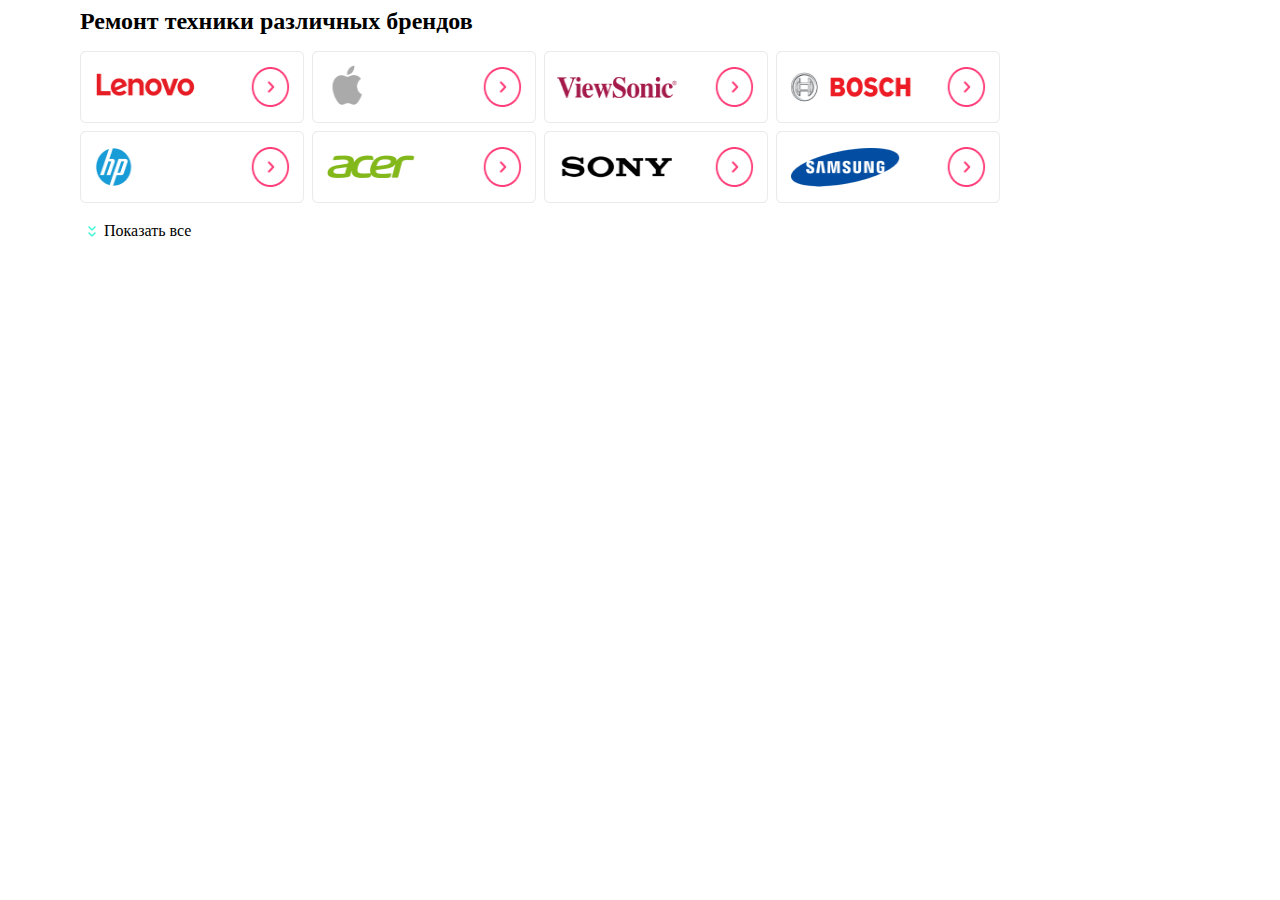
==== index.html @ 2ef45847 "save to repo" ====
<!DOCTYPE html>
<html lang="en">
  <head>
    <meta charset="utf-8" />
    <title>Slider</title>
    <meta
      name="viewport"
      content="width=device-width, initial-scale=1, minimum-scale=1, maximum-scale=1"
    />

    <link
      rel="stylesheet"
      href="https://cdn.jsdelivr.net/npm/swiper@11/swiper-bundle.min.css"
    />

    <link rel="stylesheet" href="css/root.css" />
  </head>

  <body>
    <!-- Wrap -->
    <div class="wrap">
      <!-- Header -->
      <h2>Ремонт техники различных брендов</h2>

      <!-- Slider -->
      <div class="swiper mySwiper">
        <!-- Slides -->
        <div class="swiper-wrapper">
          <div class="swiper-slide">
            <img src="img/card1.png" alt="card1" />
          </div>
          <div class="swiper-slide">
            <img src="img/card2.png" alt="card2" />
          </div>
          <div class="swiper-slide">
            <img src="img/card3.png" alt="card3" />
          </div>
          <div class="swiper-slide">
            <img src="img/card4.png" alt="card4" />
          </div>
          <div class="swiper-slide">
            <img src="img/card5.png" alt="card5" />
          </div>
          <div class="swiper-slide">
            <img src="img/card6.png" alt="card6" />
          </div>
          <div class="swiper-slide">
            <img src="img/card7.png" alt="card7" />
          </div>
          <div class="swiper-slide">
            <img src="img/card8.png" alt="card8" />
          </div>
          <div class="swiper-slide">
            <img src="img/card1.png" alt="card9" />
          </div>
          <div class="swiper-slide">
            <img src="img/card2.png" alt="card10" />
          </div>
          <div class="swiper-slide">
            <img src="img/card3.png" alt="card11" />
          </div>
        </div>

        <!-- Pagination -->
        <div class="swiper-pagination"></div>
      </div>

      <!-- Expand button -->
      <div class="wrap-button">
        <button class="expand-button">
          <img src="img/expand.png" alt="expand" />
          <span id="text-without-expand">Показать все</span>
          <span id="text-with-expand">Скрыть</span>
        </button>
      </div>
    </div>

    <!-- Swiper JS -->
    <script src="https://cdn.jsdelivr.net/npm/swiper@11/swiper-bundle.min.js"></script>

    <!-- My JS -->
    <script src="js/root.js"></script>
  </body>
</html>
---- css/root.css ----
body {
  display: flex;
  justify-content: center;
}

.wrap {
  display: flex;
  flex-direction: column;
  row-gap: 1rem;
  max-width: 1120px;
}

.expand-button {
  display: none;
  cursor: pointer;
  background: none;
  color: inherit;
  border: none;
  padding: 0;
  font: inherit;
  cursor: pointer;
  outline: inherit;
}

.expand-button.expand > #text-without-expand {
  display: none;
}

.expand-button.expand > img {
  transform: rotate(180deg);
}

.expand-button:not(.expand) > #text-with-expand {
  display: none;
}

.swiper {
  width: 320px;
  height: 180px;
}

.swiper-slide {
  display: flex;
  justify-content: center;
  align-items: center;
}

h2 {
  margin: 0;
}

@media (min-width: 321px) {
  .expand-button {
    display: flex;
    flex-direction: row;
    align-items: center;
  }

  .swiper {
    width: 100%;
    height: 100%;
    display: flex;
    justify-content: center;
    align-items: center;
  }
}

@media (min-width: 768px) and (max-width: 1119.99px) {
  .swiper-wrapper {
    display: flex;
    flex-wrap: wrap;
    gap: 0.5rem;
    justify-content: flex-start;
  }

  .swiper-wrapper div:nth-child(n + 7) {
    display: none;
  }

  .expand div:nth-child(n + 7) {
    display: flex;
  }

  .swiper-slide,
  .swiper-slide > img {
    width: 224px;
    height: 72px;
  }
}

@media (min-width: 1120px) {
  .swiper-wrapper {
    display: flex;
    flex-wrap: wrap;
    gap: 0.5rem;
    justify-content: flex-start;
  }

  .swiper-wrapper div:nth-child(n + 9) {
    display: none;
  }

  .expand div:nth-child(n + 9) {
    display: flex;
  }

  .swiper-slide,
  .swiper-slide > img {
    width: 224px;
    height: 72px;
  }
}
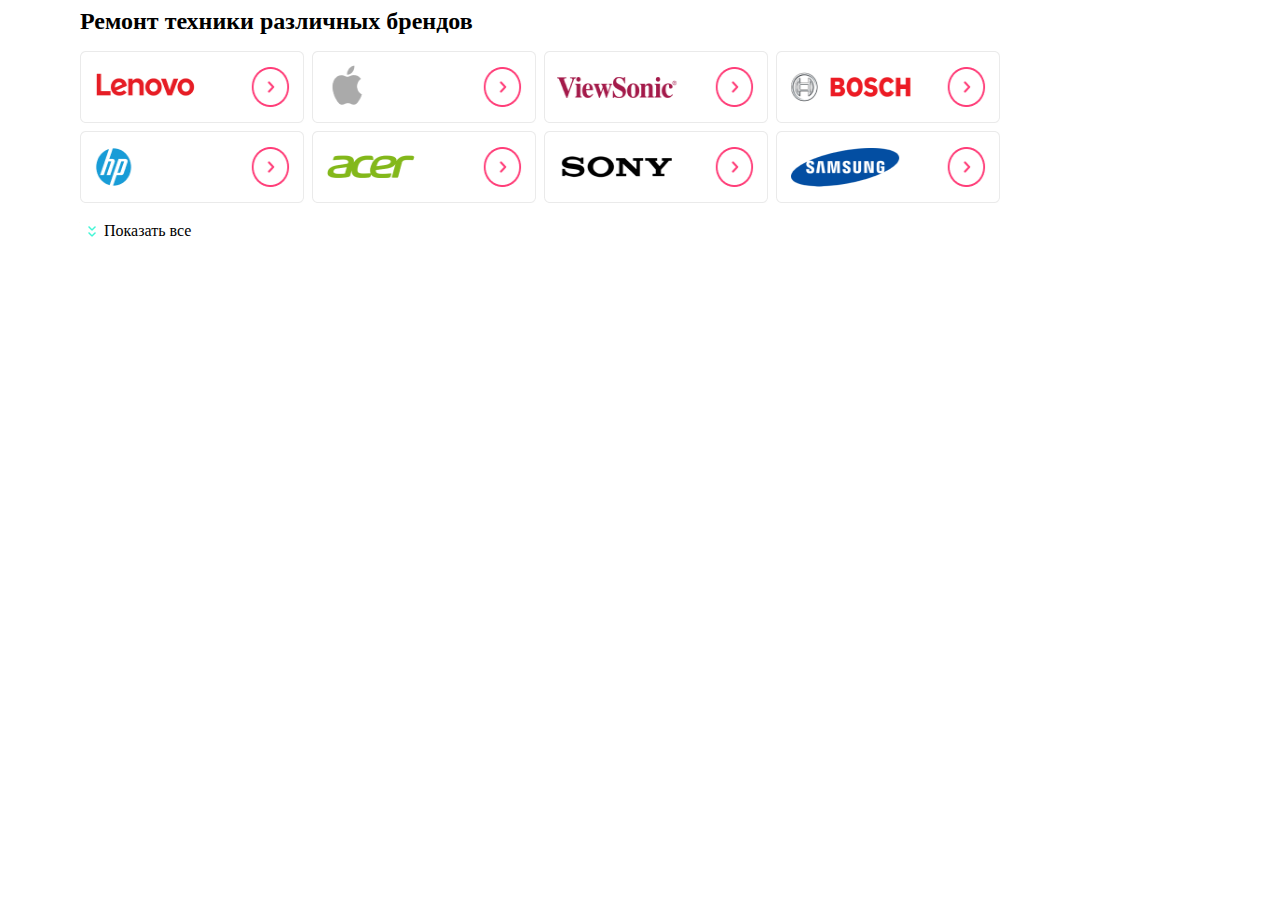
==== commit bb982147: "rf" ====
--- a/index.html
+++ b/index.html
@@ -13,7 +13,7 @@
       href="https://cdn.jsdelivr.net/npm/swiper@11/swiper-bundle.min.css"
     />
 
-    <link rel="stylesheet" href="css/root.css" />
+    <link rel="stylesheet" href="css/root.css?ver=1" />
   </head>
 
   <body>
@@ -69,8 +69,7 @@
       <div class="wrap-button">
         <button class="expand-button">
           <img src="img/expand.png" alt="expand" />
-          <span id="text-without-expand">Показать все</span>
-          <span id="text-with-expand">Скрыть</span>
+          <span class="expand-button-text">Показать все</span>
         </button>
       </div>
     </div>
--- a/css/root.css
+++ b/css/root.css
@@ -1,6 +1,7 @@
 body {
   display: flex;
   justify-content: center;
+  max-width: 100vw;
 }
 
 .wrap {
@@ -22,16 +23,8 @@
   outline: inherit;
 }
 
-.expand-button.expand > #text-without-expand {
-  display: none;
-}
-
 .expand-button.expand > img {
   transform: rotate(180deg);
-}
-
-.expand-button:not(.expand) > #text-with-expand {
-  display: none;
 }
 
 .swiper {
@@ -49,13 +42,15 @@
   margin: 0;
 }
 
-@media (min-width: 321px) {
+@media (min-width: 768px) {
   .expand-button {
     display: flex;
     flex-direction: row;
     align-items: center;
   }
+}
 
+@media (min-width: 768px) and (max-width: 1119.99px) {
   .swiper {
     width: 100%;
     height: 100%;
@@ -63,9 +58,7 @@
     justify-content: center;
     align-items: center;
   }
-}
 
-@media (min-width: 768px) and (max-width: 1119.99px) {
   .swiper-wrapper {
     display: flex;
     flex-wrap: wrap;
@@ -89,6 +82,14 @@
 }
 
 @media (min-width: 1120px) {
+  .swiper {
+    width: 100%;
+    height: 100%;
+    display: flex;
+    justify-content: center;
+    align-items: center;
+  }
+
   .swiper-wrapper {
     display: flex;
     flex-wrap: wrap;
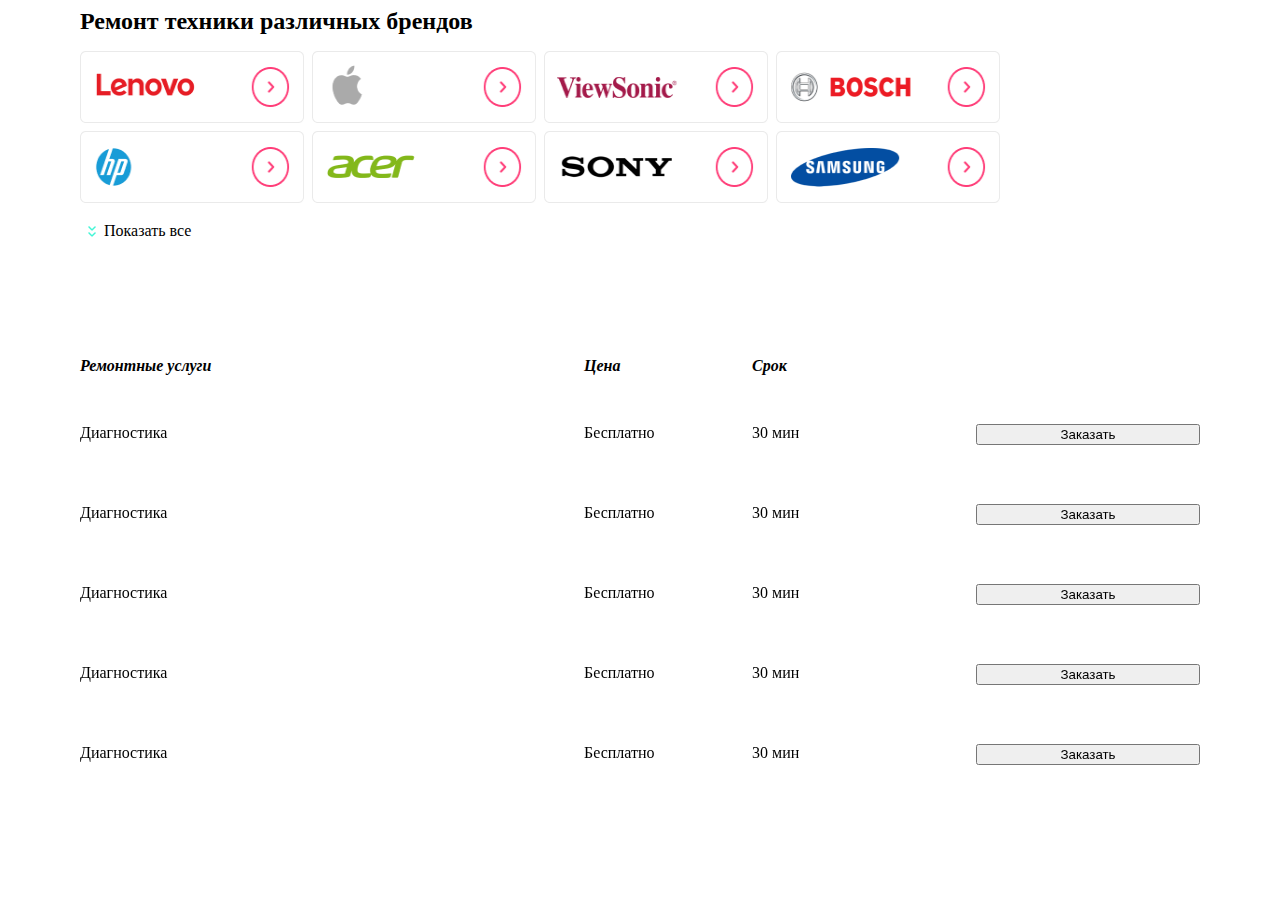
==== commit 02eee5b9: "rf" ====
--- a/index.html
+++ b/index.html
@@ -13,7 +13,8 @@
       href="https://cdn.jsdelivr.net/npm/swiper@11/swiper-bundle.min.css"
     />
 
-    <link rel="stylesheet" href="css/root.css?ver=1" />
+    <link rel="stylesheet" href="css/root.css?ver=2" />
+    <link rel="stylesheet" href="css/root-2.css?ver=2" />
   </head>
 
   <body>
@@ -74,6 +75,84 @@
       </div>
     </div>
 
+    <div class="wrap wrap-2">
+      <div class="header">
+        <span>Ремонтные услуги</span>
+        <span>Цена</span>
+        <span>Срок</span>
+      </div>
+
+      <!-- Slider -->
+      <div class="swiper mySwiperSecond">
+        <!-- Slides -->
+        <div class="swiper-wrapper">
+          <div class="swiper-slide">
+            <span class="slide-label">Ремонтные услуги</span>
+            <span>Диагностика</span>
+
+            <span class="slide-label">Цена</span>
+            <span>Бесплатно</span>
+
+            <span class="slide-label">Срок</span>
+            <span>30 мин</span>
+
+            <button>Заказать</button>
+          </div>
+          <div class="swiper-slide">
+            <span class="slide-label">Ремонтные услуги</span>
+            <span>Диагностика</span>
+
+            <span class="slide-label">Цена</span>
+            <span>Бесплатно</span>
+
+            <span class="slide-label">Срок</span>
+            <span>30 мин</span>
+
+            <button>Заказать</button>
+          </div>
+          <div class="swiper-slide">
+            <span class="slide-label">Ремонтные услуги</span>
+            <span>Диагностика</span>
+
+            <span class="slide-label">Цена</span>
+            <span>Бесплатно</span>
+
+            <span class="slide-label">Срок</span>
+            <span>30 мин</span>
+
+            <button>Заказать</button>
+          </div>
+          <div class="swiper-slide">
+            <span class="slide-label">Ремонтные услуги</span>
+            <span>Диагностика</span>
+
+            <span class="slide-label">Цена</span>
+            <span>Бесплатно</span>
+
+            <span class="slide-label">Срок</span>
+            <span>30 мин</span>
+
+            <button>Заказать</button>
+          </div>
+          <div class="swiper-slide">
+            <span class="slide-label">Ремонтные услуги</span>
+            <span>Диагностика</span>
+
+            <span class="slide-label">Цена</span>
+            <span>Бесплатно</span>
+
+            <span class="slide-label">Срок</span>
+            <span>30 мин</span>
+
+            <button>Заказать</button>
+          </div>
+        </div>
+
+        <!-- Pagination -->
+        <div class="swiper-pagination"></div>
+      </div>
+    </div>
+
     <!-- Swiper JS -->
     <script src="https://cdn.jsdelivr.net/npm/swiper@11/swiper-bundle.min.js"></script>
 
--- a/css/root.css
+++ b/css/root.css
@@ -1,7 +1,10 @@
 body {
   display: flex;
+  flex-direction: column;
   justify-content: center;
   max-width: 100vw;
+  align-items: center;
+  row-gap: 5rem;
 }
 
 .wrap {
--- a/css/root-2.css
+++ b/css/root-2.css
@@ -0,0 +1,85 @@
+.wrap-2 {
+  width: 100%;
+}
+
+.wrap-2 .swiper {
+  width: 320px;
+  display: flex;
+  flex-direction: column;
+}
+
+.wrap-2 .swiper-slide {
+  display: flex;
+  flex-direction: column;
+  align-items: flex-start;
+}
+
+.header {
+  width: 100%;
+  display: grid;
+  grid-template-columns: 45% 15% 20% 20%;
+  margin-top: 3%;
+  margin-bottom: 3%;
+}
+
+.header span {
+  font-weight: bold;
+  font-style: italic;
+}
+
+.wrap-2 .slide-label {
+  font-size: 12;
+  color: cadetblue;
+  font-style: italic;
+  font-weight: bold;
+}
+
+@media (max-width: 767px) {
+  .header {
+    display: none;
+  }
+}
+
+@media (min-width: 768px) {
+  .wrap-2 .slide-label {
+    display: none;
+  }
+}
+
+@media (min-width: 768px) and (max-width: 1119.99px) {
+  .wrap-2 .swiper {
+    width: 100%;
+    height: 100%;
+    display: flex;
+    justify-content: center;
+    align-items: center;
+  }
+
+  .wrap-2 .swiper-wrapper {
+    display: flex;
+    flex-wrap: wrap;
+    gap: 0.5rem;
+    justify-content: flex-start;
+  }
+}
+
+@media (min-width: 1120px) {
+  .wrap-2 .swiper {
+    width: 100%;
+    height: 100%;
+    display: flex;
+    justify-content: center;
+    align-items: center;
+  }
+
+  .wrap-2 .swiper-wrapper {
+    display: flex;
+    flex-direction: column;
+  }
+
+  .wrap-2 .swiper-slide {
+    width: 100%;
+    display: grid;
+    grid-template-columns: 45% 15% 20% 20%;
+  }
+}
